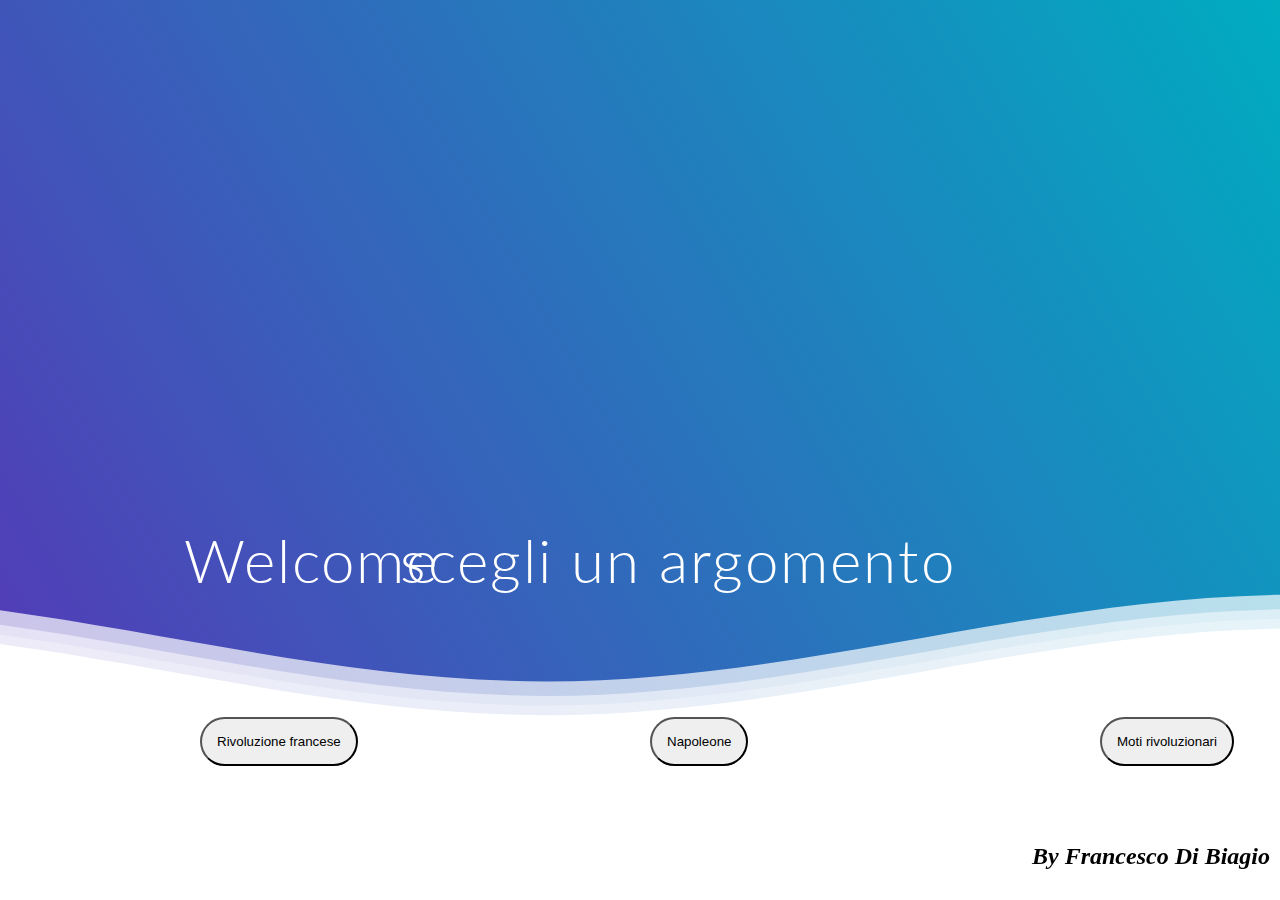
==== index.html @ 879ccd95 "perfetto" ====
<!DOCTYPE html>
<html>
    <head>
    <title>Homepage</title>
    

    <link rel="stylesheet" href="rivoluzione.html">
    <link rel="stylesheet" href="napoleone.html">
      <link rel="stylesheet" href="moti.html">


    <link rel="stylesheet" href="backlog.css">
    <link rel="stylesheet" href="clock.css">

    <meta charset="UTF-8">
        <meta name="viewport" content="width=device-width, initial-scale=1">
       
        <link rel="stylesheet" type="text/css" href="util.css">
        <link rel="stylesheet" type="text/css" href="main.css">
        <meta name="robots" content="noindex, follow">

        <style>
          footer{
              position: fixed;
              bottom: 0;
              right: 0;
              padding: 10px;
              color: black;
          }
      </style>

    </head>
    
    <header>

    </header>
    <body>
        
      
        
        <header>
            <div class="header">
         
             <!--Content before waves-->
             <div class="inner-header flex">
             
             </div>
             <div style="top: auto;">
                <h1>Welcome</h1>
                <h1>scegli un argomento</h1>
             </div>

             <!--Waves Container-->
             <div>
             <svg class="waves" xmlns="http://www.w3.org/2000/svg" xmlns:xlink="http://www.w3.org/1999/xlink"
             viewBox="0 24 150 28" preserveAspectRatio="none" shape-rendering="auto">
             <defs>
             <path id="gentle-wave" d="M-160 44c30 0 58-18 88-18s 58 18 88 18 58-18 88-18 58 18 88 18 v44h-352z" />
             </defs>
             <g class="parallax">
             <use xlink:href="#gentle-wave" x="48" y="0" fill="rgba(255,255,255,0.7" />
             <use xlink:href="#gentle-wave" x="48" y="3" fill="rgba(255,255,255,0.5)" />
             <use xlink:href="#gentle-wave" x="48" y="5" fill="rgba(255,255,255,0.3)" />
             <use xlink:href="#gentle-wave" x="48" y="7" fill="#fff" />
             </g>
             </svg>
             </div>
             <!--Waves end-->
             
             <div style="top: 50%;">
              <button  style="position:absolute; left: 200px; border-radius: 150px;padding: 15px; color: black;" onclick="window.location.href='rivoluzione.html'">Rivoluzione francese</button>

               <button  style="position:absolute; left: 650px; border-radius: 150px;padding: 15px;  color: black;" onclick="window.location.href='napoleone.html'">Napoleone</button>

              <button  style="position:absolute; left: 1100px; border-radius: 150px;padding: 15px;  color: black;" onclick="window.location.href='moti.html'">Moti rivoluzionari</button>
              
              
           </div>
           <footer><i><h2>By Francesco Di Biagio</h2></i></footer>
             </div>
             <!--Header ends-->
        
          
       <script defer src="https://static.cloudflareinsights.com/beacon.min.js/vaafb692b2aea4879b33c060e79fe94621666317369993" integrity="sha512-0ahDYl866UMhKuYcW078ScMalXqtFJggm7TmlUtp0UlD4eQk0Ixfnm5ykXKvGJNFjLMoortdseTfsRT8oCfgGA==" data-cf-beacon='{"rayId":"783c5ee5783a0f7a","token":"cd0b4b3a733644fc843ef0b185f98241","version":"2022.11.3","si":100}' crossorigin="anonymous"></script>
       
        </div>
        
    </body>


</html>
---- backlog.css ----
@import url(//fonts.googleapis.com/css?family=Lato:300:400);

body {
  margin:0;
}

h1 {
  font-family: 'Lato', sans-serif;
  font-weight:300;
  letter-spacing: 2px;
  font-size:48px;
}
p {
  font-family: 'Lato', sans-serif;
  letter-spacing: 1px;
  font-size:14px;
  color: #333333;
}

.header {
  position:relative;
  text-align:center;
  background: linear-gradient(60deg, rgba(84,58,183,1) 0%, rgba(0,172,193,1) 100%);
  color:white;
}
.logo {
  width:50px;
  fill:white;
  padding-right:15px;
  display:inline-block;
  vertical-align: middle;
}

.inner-header {
  height:65vh;
  width:100%;
  margin: 0;
  padding: 0;
}

.flex { /*Flexbox for containers*/
  display: flex;
  justify-content: center;
  align-items: center;
  text-align: center;
}

.waves {
  position:relative;
  width: 100%;
  height:15vh;
  margin-bottom:-7px; /*Fix for safari gap*/
  min-height:100px;
  max-height:150px;
}

.content {
  position:relative;
  height:20vh;
  text-align:center;
  background-color: white;
}

/* Animation */

.parallax > use {
  animation: move-forever 25s cubic-bezier(.55,.5,.45,.5)     infinite;
}
.parallax > use:nth-child(1) {
  animation-delay: -2s;
  animation-duration: 7s;
}
.parallax > use:nth-child(2) {
  animation-delay: -3s;
  animation-duration: 10s;
}
.parallax > use:nth-child(3) {
  animation-delay: -4s;
  animation-duration: 13s;
}
.parallax > use:nth-child(4) {
  animation-delay: -5s;
  animation-duration: 20s;
}
@keyframes move-forever {
  0% {
   transform: translate3d(-90px,0,0);
  }
  100% { 
    transform: translate3d(85px,0,0);
  }
}
/*Shrinking for mobile*/
@media (max-width: 768px) {
  .waves {
    height:40px;
    min-height:40px;
  }
  .content {
    height:30vh;
  }
  h1 {
    font-size:24px;
  }
}
---- clock.css ----
html,
body{
    height: 40vh;
}
body{
    display: unset;
    align-items: center;
    justify-content: center;
    flex-direction: column;
}
h1 {
    position:absolute;
    font-size: 60px;
    transform: 
       translate(+72%,-140%);
    animation: 
        morph-effect 10s
        infinite ease-in-out;
}

h1:nth-child(1){
    animation-delay: -10s;
}
h1:nth-child(2){
    animation-delay: -5s;
}
@keyframes morph-effect {
    0%, 20%, 100%{
        filter: blur(0px);
        opacity: 1;
    }
    40%, 80% {
        filter: blur(16px);
        opacity: 0;
    }
}
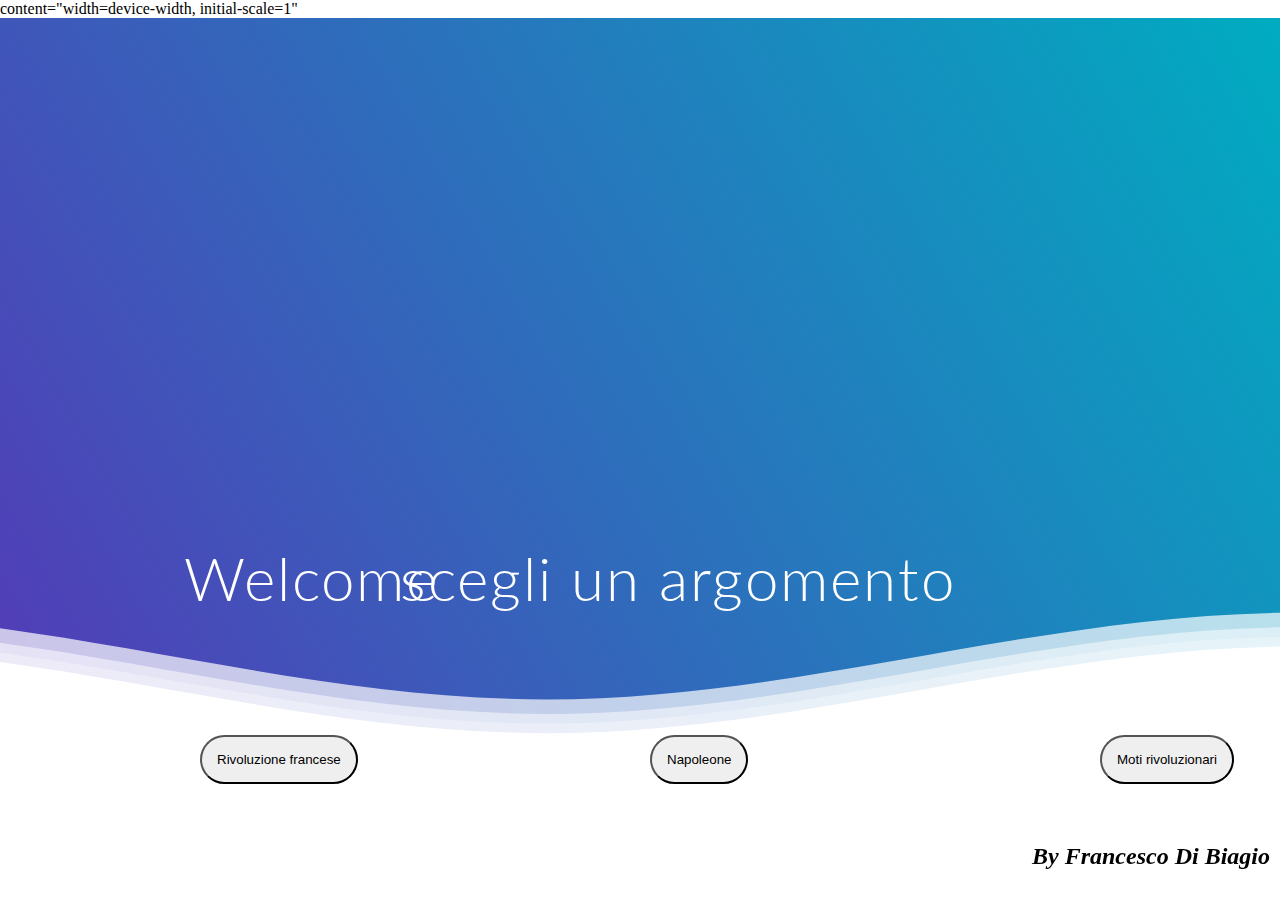
==== commit ffa77855: "prova" ====
--- a/index.html
+++ b/index.html
@@ -13,8 +13,8 @@
     <link rel="stylesheet" href="clock.css">
 
     <meta charset="UTF-8">
-        <meta name="viewport" content="width=device-width, initial-scale=1">
-       
+        <meta name="viewport" >
+        content="width=device-width, initial-scale=1"
         <link rel="stylesheet" type="text/css" href="util.css">
         <link rel="stylesheet" type="text/css" href="main.css">
         <meta name="robots" content="noindex, follow">
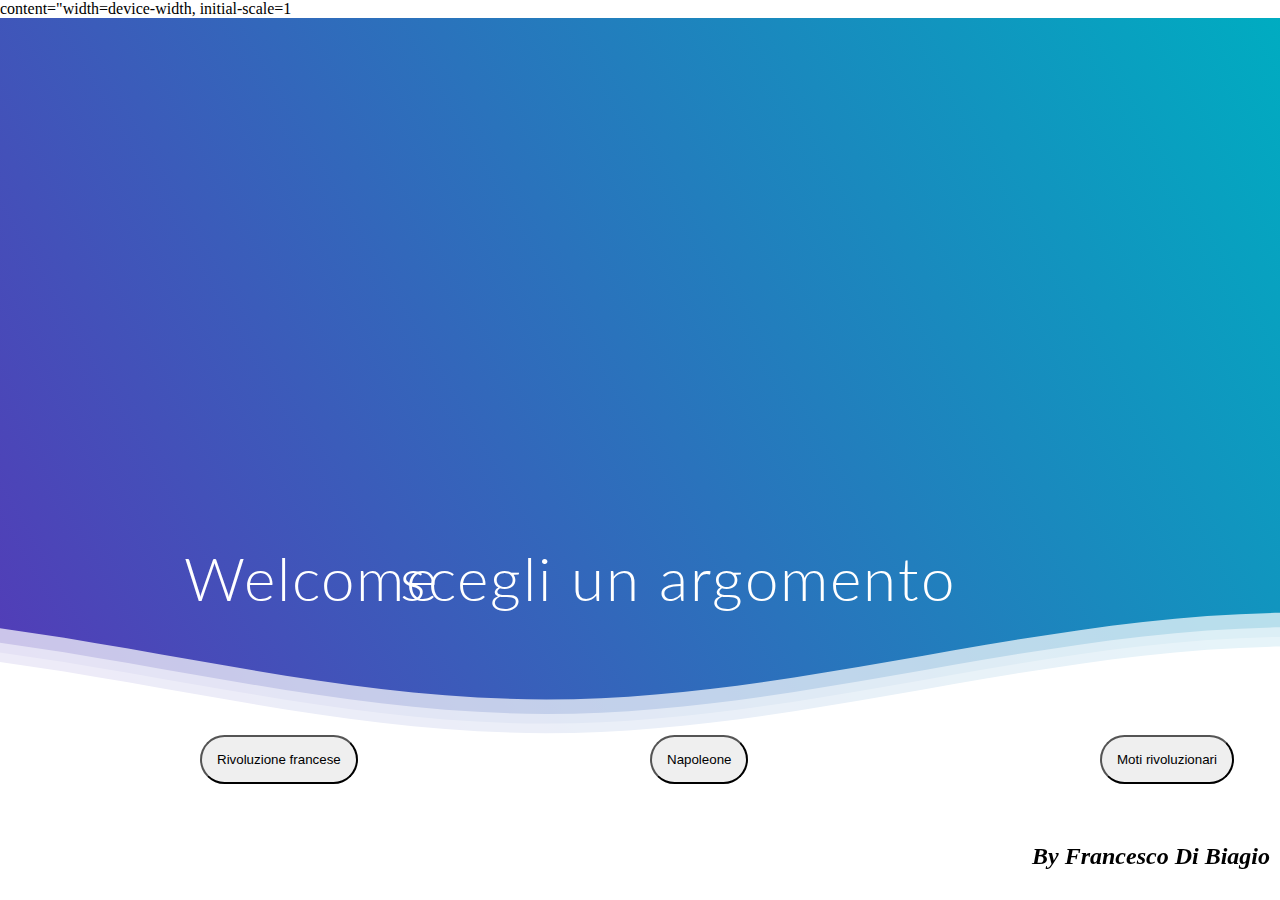
==== commit 52cffd51: "gy" ====
--- a/index.html
+++ b/index.html
@@ -13,8 +13,8 @@
     <link rel="stylesheet" href="clock.css">
 
     <meta charset="UTF-8">
-        <meta name="viewport" >
-        content="width=device-width, initial-scale=1"
+        <meta name="viewport" content="width=device-width">
+        content="width=device-width, initial-scale=1
         <link rel="stylesheet" type="text/css" href="util.css">
         <link rel="stylesheet" type="text/css" href="main.css">
         <meta name="robots" content="noindex, follow">
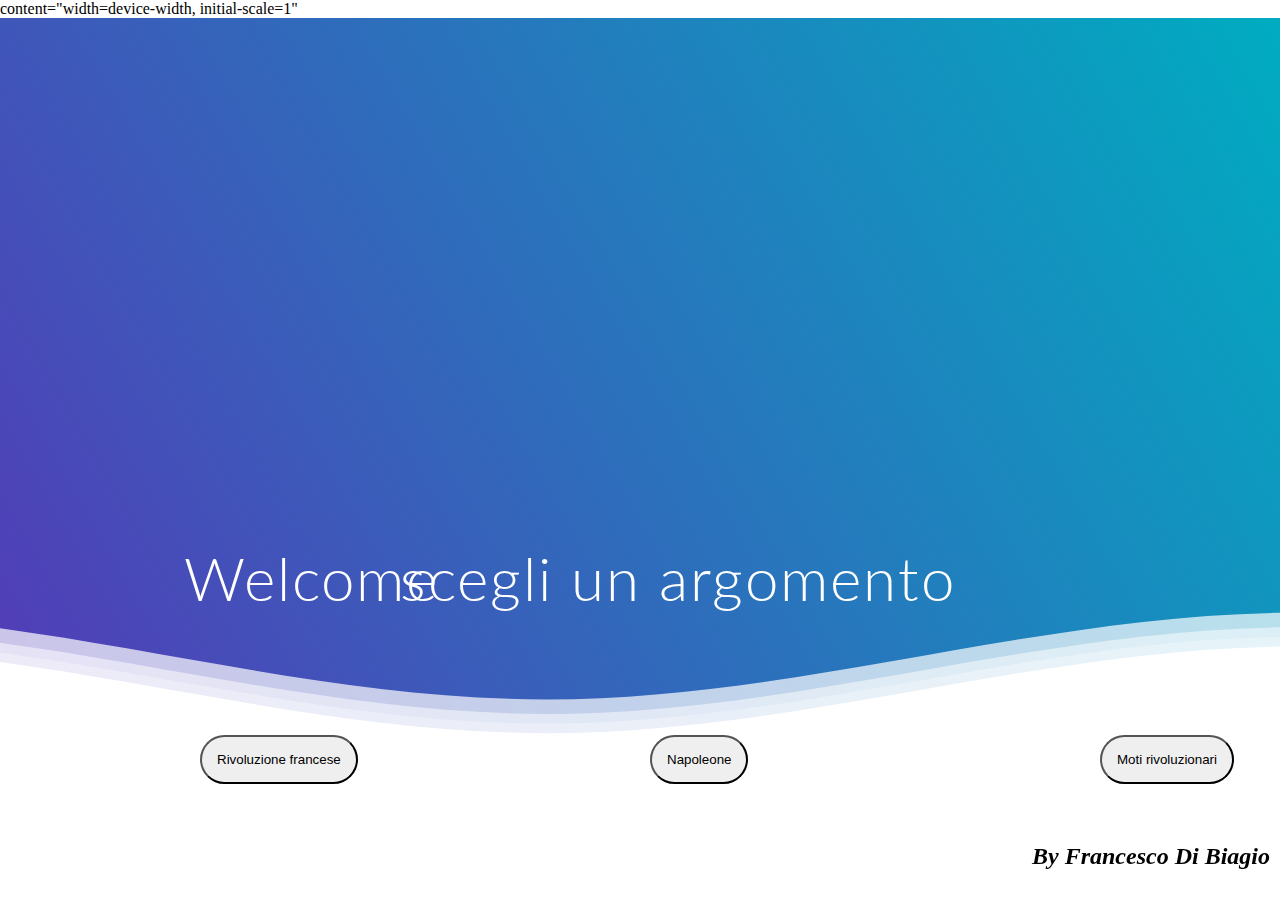
==== commit f8c2db7e: "return" ====
--- a/index.html
+++ b/index.html
@@ -13,8 +13,8 @@
     <link rel="stylesheet" href="clock.css">
 
     <meta charset="UTF-8">
-        <meta name="viewport" content="width=device-width">
-        content="width=device-width, initial-scale=1
+        <meta name="viewport" content="initial-scale=1">
+        content="width=device-width, initial-scale=1"
         <link rel="stylesheet" type="text/css" href="util.css">
         <link rel="stylesheet" type="text/css" href="main.css">
         <meta name="robots" content="noindex, follow">
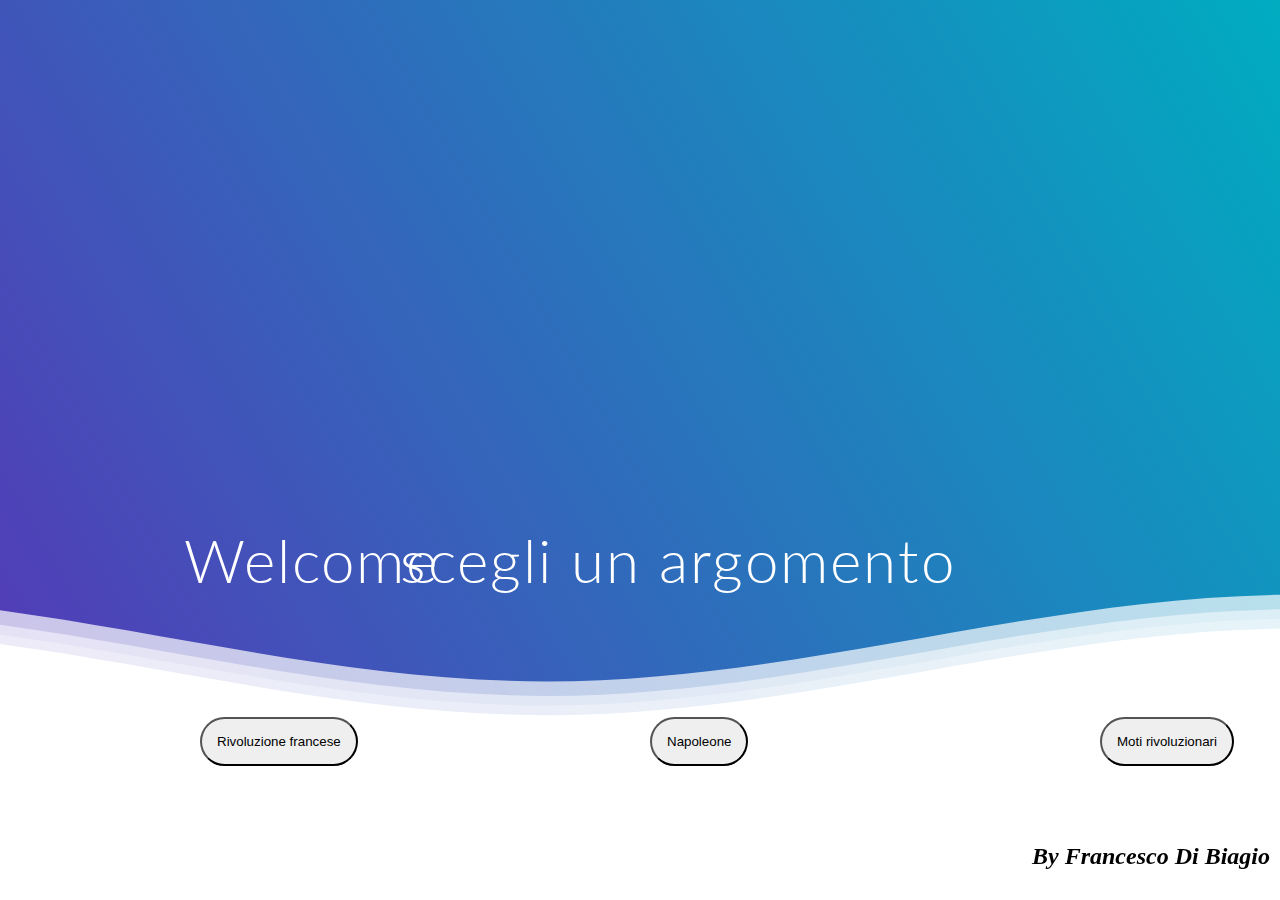
==== commit 0f430e4b: "ole" ====
--- a/index.html
+++ b/index.html
@@ -13,8 +13,7 @@
     <link rel="stylesheet" href="clock.css">
 
     <meta charset="UTF-8">
-        <meta name="viewport" content="initial-scale=1">
-        content="width=device-width, initial-scale=1"
+        <meta name="viewport" content="width=device-width, initial-scale=1">
         <link rel="stylesheet" type="text/css" href="util.css">
         <link rel="stylesheet" type="text/css" href="main.css">
         <meta name="robots" content="noindex, follow">
